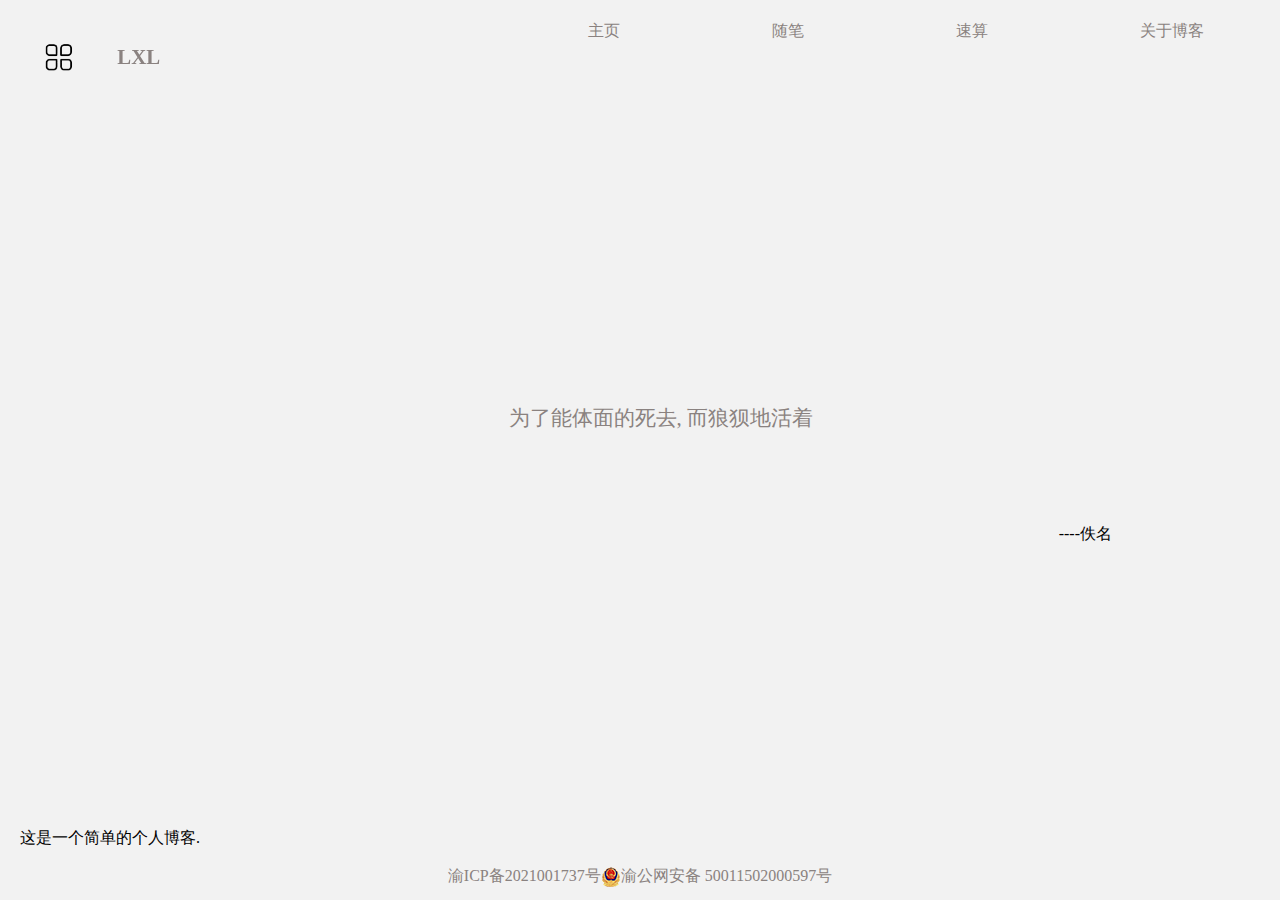
==== myweb/index.html @ aca97098 "calendar web" ====
<!DOCTYPE html>
<html lang="en">
<head>
    <meta charset="UTF-8">
    <meta name="viewport" content="width=device-width, initial-scale=1.0">
    <title>LXL</title>
    <script src="js/myFuntion.js" async></script>
    <link rel="Shortcut" href="img/1.ico">
    <link rel="Bookmark" href="img/1.ico">
    <link rel="shortcut icon" href="img/1.ico" type="image/x-icon">
    <link rel="stylesheet" href="css/public.css">
    <link rel="stylesheet" href="css/main.css">
    <script>
        window.onload=()=>
        {
            //1 点击more, show(nav), 
            slip();
            //2 页面load, 获取语句
            loadText('https://v1.hitokoto.cn',0);
        }
    </script>
</head>
<body class="select" oncontextmenu="window.event.returnValue=false;" oncopy="return false">
    <article id="box">
        <header>
            <div id="title">
                <img src="img/more.png" alt="">
                <a href="">LXL</a>
            </div>
            <ul id="nav">
                <li><a href="javascript:;">主页</a></li>
                <li><a href="note.html">随笔</a></li>
                <li><a href="cal.html">速算</a></li>
                <li><a href="javascript:;">关于博客</a></li>
            </ul>
        </header>

        <nav id="slip">
            <ul>
                <li><a href="javascript:;">主页</a></li>
                <li><a href="note.html">随笔</a></li>
                <li><a href="cal.html">速算</a></li>
                <li><a href="calendar.html">日历</a></li>
                <li><a href="javascript:;">作品展示</a></li>
                <li><a href="javascript:;">关于博客</a></li>
            </ul>
        </nav>

        <main>
            <div id="content">&nbsp;</div>
            <div id="from">&nbsp;</div>
        </main>

        <footer>
            
            <div id="more">
                这是一个简单的个人博客.
            </div>
            <div id="Bei">
                <a href="https://beian.miit.gov.cn/" target="_blank">渝ICP备2021001737号</a>
                <img src="img/备案图标.png" alt="">
                <a target="_blank" href="http://www.beian.gov.cn/portal/registerSystemInfo?recordcode=50011502000597" >渝公网安备 50011502000597号</a>
            </div>
        </footer>
    </article>
    <script src="js/slide.js"></script>
</body>
</html>
---- myweb/css/public.css ----
*{
    margin:0;
    padding:0;
    list-style:none;
    text-decoration:none;
}
.select
{
    -webkit-user-drag: none;
    -webkit-user-select: none;
    -moz-user-select: none;
    -webkit-touch-callout:none;
    -khtml-user-select:none;
    -ms-user-select: none;
    user-select: none;
}
html,body{height:100%;}
#box{width:100%;height:100%; min-height:642px; min-width:360px; background:rgba(230,230,230,0.5); position:relative;}
header{
    width:100%;
    height:7%;
    position: relative;
}
#title{
    width:16%;
    height:inherit;
    position:fixed;
    display:flex;
    align-items: center;
    justify-content:space-evenly;
    font-weight:bold;
    font-size:1.3em;
    top:25px;
}
#title>img{
    cursor:pointer;
    width:28px;
    height:28px;
}
#nav{
    float:right;
    width:60%;
    height:100%;
    display:flex;
    justify-content: space-around;
    align-items: center;
}
#more{
    width:100%;
    height:40%;
    box-sizing:border-box;
    padding-left:20px;
}
#Bei{
    width:100%;
    height:55%;
    display:flex;
    justify-content:center;
    align-items:center;
    box-sizing:border-box;
}
a{color:#8a8280;}
#slip{
    width:15%;
    height:60%;
    top:50%;
    transform:translateY(-50%);
    position: fixed;
    left:-15%;
    background:rgba(210,210,210,0.5);
    z-index: 3;
}
#slip>ul
{
    width:100%;
    height:100%;
    display:flex;
    flex-direction:column;
    justify-content:space-evenly;
}
#slip>ul>li
{
    box-sizing:border-box;
    padding-left:25px;
}
#slip>ul>li>a{color:dimgray;}
#box .active
{
    color:orange;
}
@media screen and (max-width:500px)
{
    header{height:5%;}
    #nav{display:none;}
    #title{width:30%; left:7px;}
    footer{font-size:0.8em;}
    #more{padding-top:5px;}
    #slip{width:40%;  font-size:0.8em; left:-40%;}
}
---- myweb/css/main.css ----
main{
    width:100%;
    height:85%;
    display:flex;
    flex-direction:column;
    justify-content: center;
    align-items: center;
}
#content{
    width:80%;
    min-height:20%;
    font-size:1.3em;
    color:#8a8280;
    text-indent:2em;
    display:flex;
    justify-content: center;
    align-items: center;
}
#from{
    margin-top:30px;
    width:80%;
    height:26px;
    text-align:right;
    box-sizing:border-box;
    padding-right:40px;
}
footer{
    width:100%;
    height:8%;
}

@media screen and (max-width:840px)
{
    #slip{width:25%; font-size:0.8em; left:-40%;}
}
@media screen and (max-width:600px)
{
    #slip{width:27%;font-size:0.8em; left:-40%;}
}
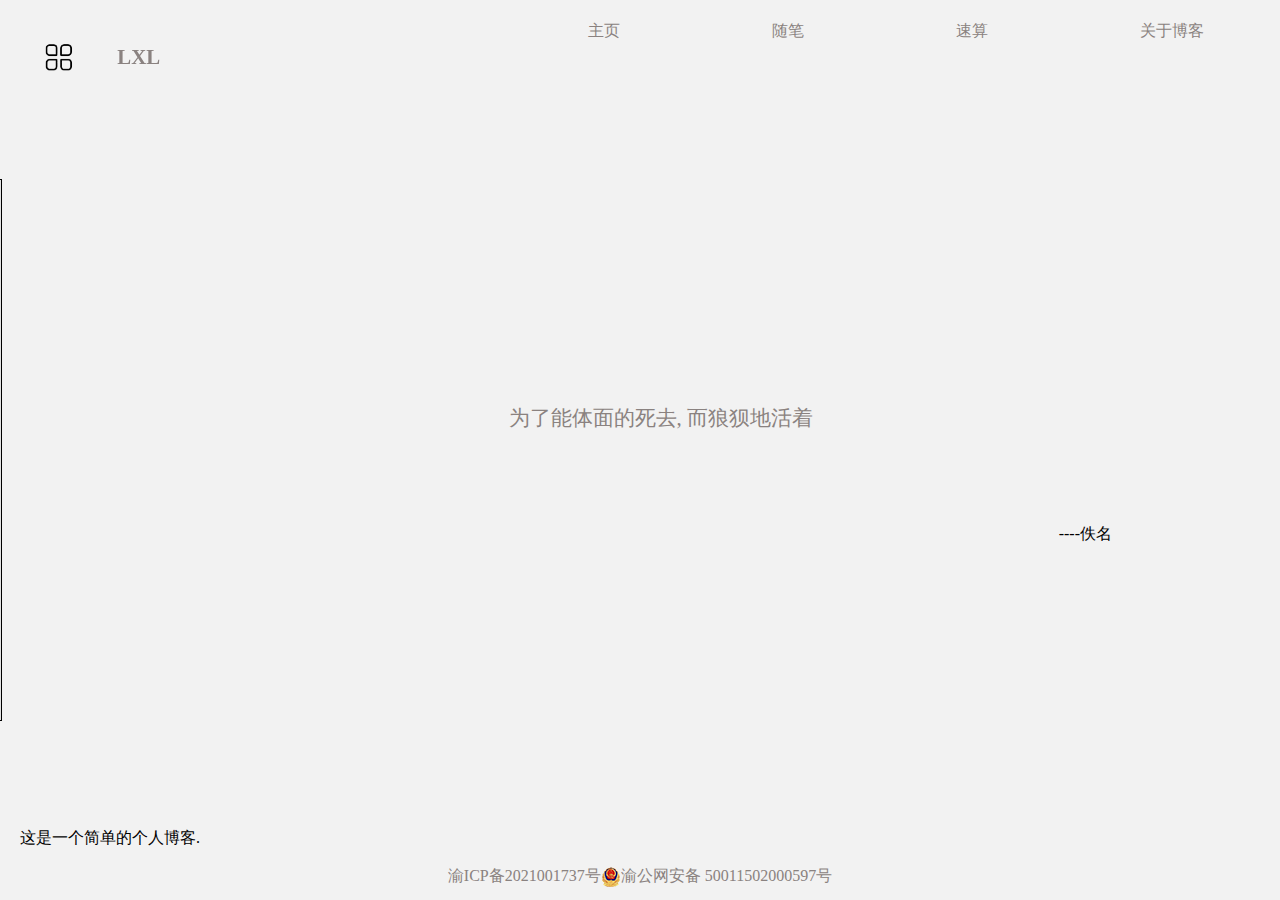
==== commit 1cda0286: "slip expand" ====
--- a/myweb/index.html
+++ b/myweb/index.html
@@ -24,8 +24,8 @@
     <article id="box">
         <header>
             <div id="title">
-                <img src="img/more.png" alt="">
-                <a href="">LXL</a>
+                <img src="img/more.png" alt="more picture">
+                <a href="javascript:;">LXL</a>
             </div>
             <ul id="nav">
                 <li><a href="javascript:;">主页</a></li>
--- a/myweb/css/public.css
+++ b/myweb/css/public.css
@@ -69,6 +69,7 @@
     left:-15%;
     background:rgba(210,210,210,0.5);
     z-index: 3;
+    border:1px solid black;
 }
 #slip>ul
 {
